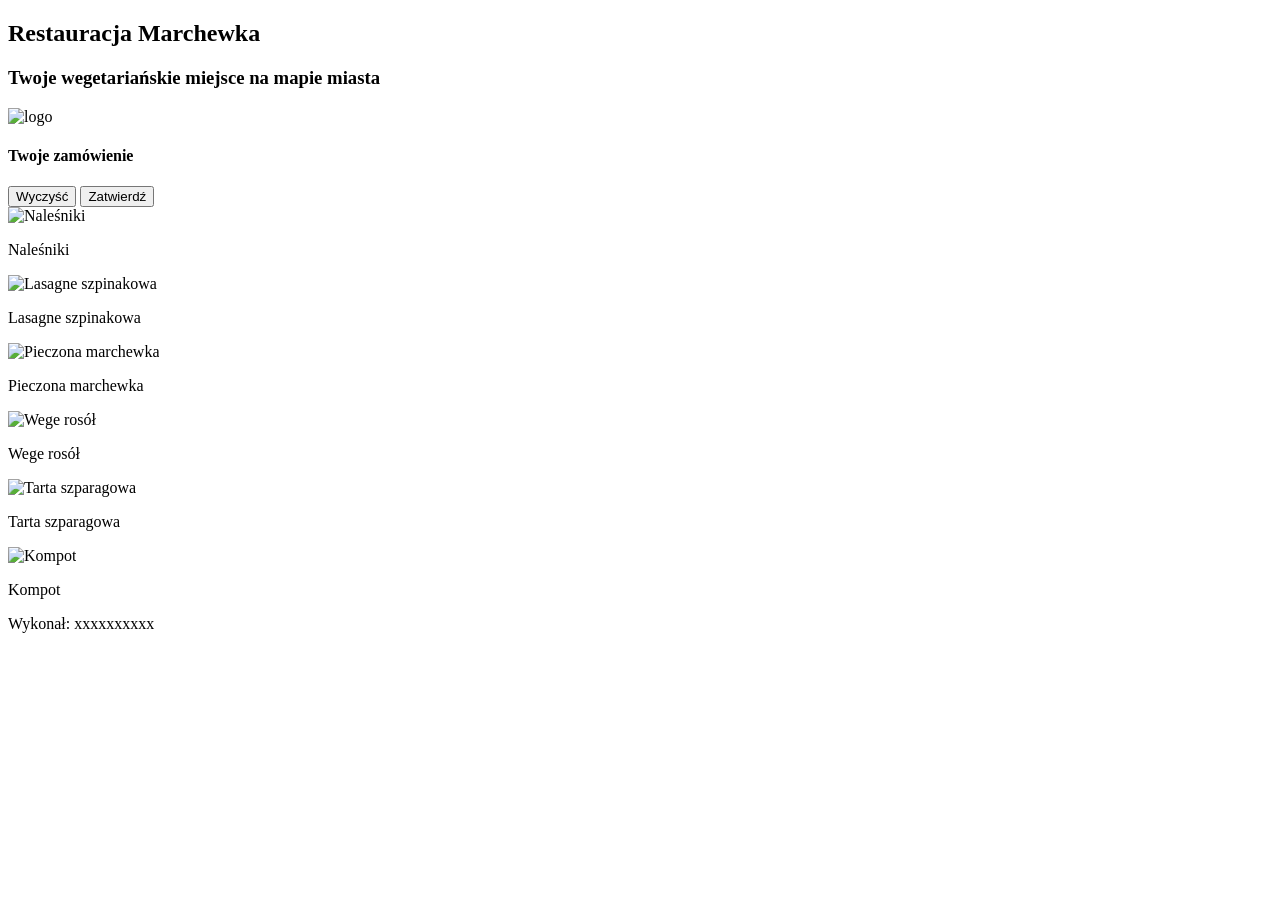
==== INF.03-09-26.06-SG/index.html @ 0b66b3c0 "Create index.html" ====
<!DOCTYPE html>
<html lang="pl">
<head>
    <meta charset="UTF-8">
    <meta name="viewport" content="width=device-width, initial-scale=1.0">
    <title>Restauracja Marchewka</title>
    <link rel="stylesheet" href="styl.css">
</head>
<body>
    <header>
        <section id="headerleft">
            <h1>Restauracja Marchewka</h1>
            <h3>Twoje wegetariańskie miejsce na mapie miasta</h3>
        </section>
        <section id="headerright">
            <img src="logo.png" alt="logo">
        </section>
    </header>
    <main>
        <section id="mainleft">
            <h4>Twoje zamówienie</h4>
            <ul id="orderlist"></ul>
            <button>Wyczyść</button>
            <button>Zatwierdź</button>
        </section>
        <section id="mainright">
            <div class="dih">
                <img src="nalesniki.webp" alt="Naleśniki">
                <p>Naleśniki</p>
            </div>
            <div class="dih">
                <img src="lasagne.webp" alt="Lasagne szpinakowa">
                <p>Lasagne szpinakowa</p>
            </div>
            <div class="dih">
                <img src="marchewka.webp" alt="Pieczona marchewka">
                <p>Pieczona marchewka</p>
            </div>
            <div class="dih">
                <img src="rosol.webp" alt="Wege rosół">
                <p>Wege rosół</p>
            </div>
            <div class="dih">
                <img src="tarta.webp" alt="Tarta szparagowa">
                <p>Tarta szparagowa</p>
            </div>
            <div class="dih">
                <img src="kompot.webp" alt="Kompot">
                <p>Kompot</p>
            </div>
        </section>
    </main>
    <footer>
        <p>Wykonał: xxxxxxxxxx</p>
    </footer>
</body>
</html>
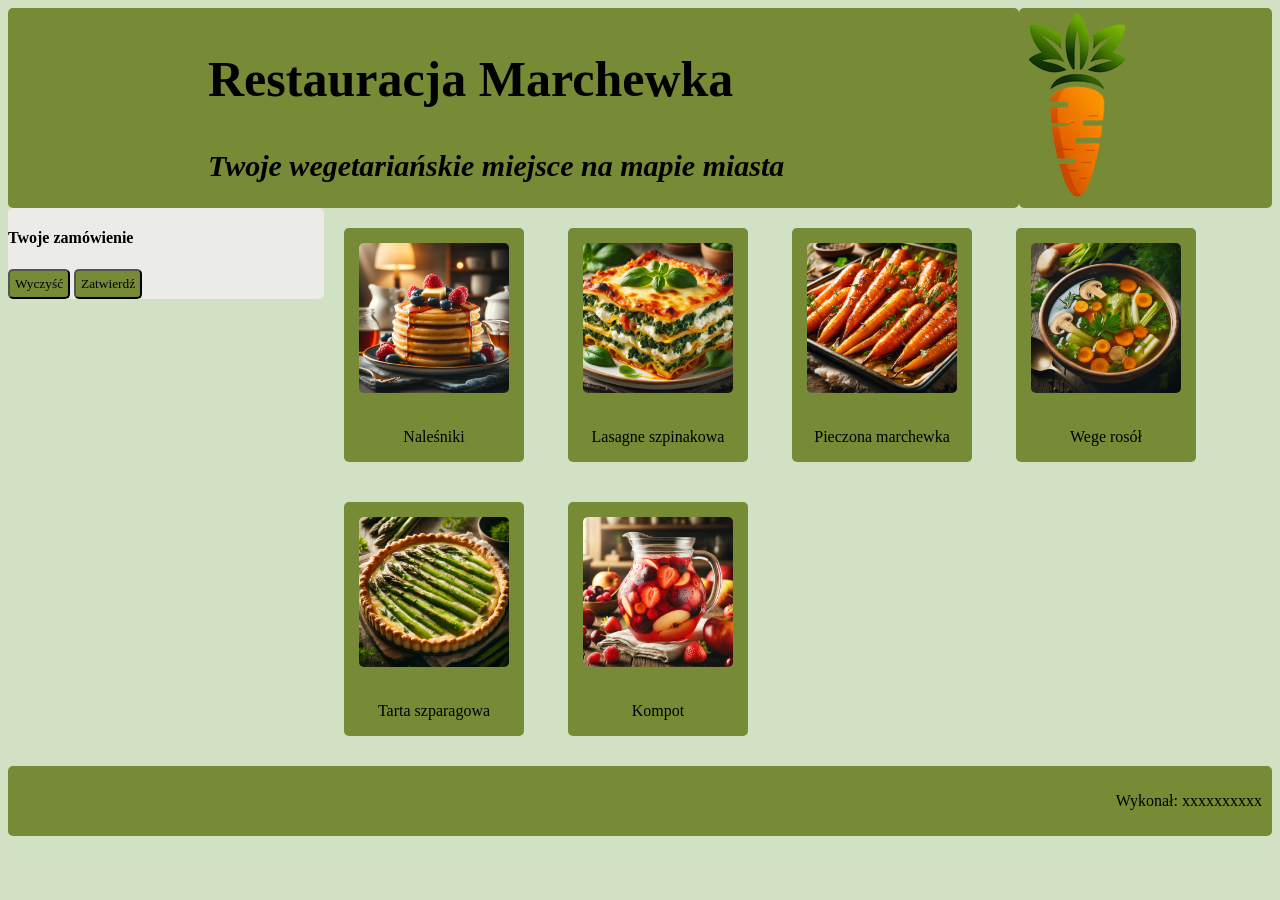
==== commit ffdec24a: "Add files via upload" ====
--- a/INF.03-09-26.06-SG/index.html
+++ b/INF.03-09-26.06-SG/index.html
@@ -1,57 +1,57 @@
-<!DOCTYPE html>
-<html lang="pl">
-<head>
-    <meta charset="UTF-8">
-    <meta name="viewport" content="width=device-width, initial-scale=1.0">
-    <title>Restauracja Marchewka</title>
-    <link rel="stylesheet" href="styl.css">
-</head>
-<body>
-    <header>
-        <section id="headerleft">
-            <h1>Restauracja Marchewka</h1>
-            <h3>Twoje wegetariańskie miejsce na mapie miasta</h3>
-        </section>
-        <section id="headerright">
-            <img src="logo.png" alt="logo">
-        </section>
-    </header>
-    <main>
-        <section id="mainleft">
-            <h4>Twoje zamówienie</h4>
-            <ul id="orderlist"></ul>
-            <button>Wyczyść</button>
-            <button>Zatwierdź</button>
-        </section>
-        <section id="mainright">
-            <div class="dih">
-                <img src="nalesniki.webp" alt="Naleśniki">
-                <p>Naleśniki</p>
-            </div>
-            <div class="dih">
-                <img src="lasagne.webp" alt="Lasagne szpinakowa">
-                <p>Lasagne szpinakowa</p>
-            </div>
-            <div class="dih">
-                <img src="marchewka.webp" alt="Pieczona marchewka">
-                <p>Pieczona marchewka</p>
-            </div>
-            <div class="dih">
-                <img src="rosol.webp" alt="Wege rosół">
-                <p>Wege rosół</p>
-            </div>
-            <div class="dih">
-                <img src="tarta.webp" alt="Tarta szparagowa">
-                <p>Tarta szparagowa</p>
-            </div>
-            <div class="dih">
-                <img src="kompot.webp" alt="Kompot">
-                <p>Kompot</p>
-            </div>
-        </section>
-    </main>
-    <footer>
-        <p>Wykonał: xxxxxxxxxx</p>
-    </footer>
-</body>
-</html>
+<!DOCTYPE html>
+<html lang="pl">
+<head>
+    <meta charset="UTF-8">
+    <meta name="viewport" content="width=device-width, initial-scale=1.0">
+    <title>Restauracja Marchewka</title>
+    <link rel="stylesheet" href="styl.css">
+</head>
+<body>
+    <header>
+        <section id="headerleft">
+            <h1>Restauracja Marchewka</h1>
+            <h3>Twoje wegetariańskie miejsce na mapie miasta</h3>
+        </section>
+        <section id="headerright">
+            <img src="logo.png" alt="logo">
+        </section>
+    </header>
+    <main>
+        <section id="mainleft">
+            <h4>Twoje zamówienie</h4>
+            <ul id="orderlist"></ul>
+            <button>Wyczyść</button>
+            <button>Zatwierdź</button>
+        </section>
+        <section id="mainright">
+            <div class="dih">
+                <img src="nalesniki.webp" alt="Naleśniki">
+                <p>Naleśniki</p>
+            </div>
+            <div class="dih">
+                <img src="lasagne.webp" alt="Lasagne szpinakowa">
+                <p>Lasagne szpinakowa</p>
+            </div>
+            <div class="dih">
+                <img src="marchewka.webp" alt="Pieczona marchewka">
+                <p>Pieczona marchewka</p>
+            </div>
+            <div class="dih">
+                <img src="rosol.webp" alt="Wege rosół">
+                <p>Wege rosół</p>
+            </div>
+            <div class="dih">
+                <img src="tarta.webp" alt="Tarta szparagowa">
+                <p>Tarta szparagowa</p>
+            </div>
+            <div class="dih">
+                <img src="kompot.webp" alt="Kompot">
+                <p>Kompot</p>
+            </div>
+        </section>
+    </main>
+    <footer>
+        <p>Wykonał: xxxxxxxxxx</p>
+    </footer>
+</body>
+</html>
--- a/INF.03-09-26.06-SG/styl.css
+++ b/INF.03-09-26.06-SG/styl.css
@@ -0,0 +1,72 @@
+*{
+    font-family: Verdana;
+    border-radius: 5px;
+}
+
+body{
+    background-color: #D1E2C4;
+}
+
+#headerleft{
+    width: 80%;
+    background-color: #778A35;
+    height: 200px;
+}
+#headerright{
+    width: 20%;
+    background-color: #778A35;
+    height: 200px;
+}
+
+h1{
+    font-size: 50px;
+    padding-left: 200px;
+}
+h3{
+    font-size: 30px;
+    font-style: italic;
+    padding-left: 200px;
+}
+
+#mainleft{
+    background-color: #EBEBE8;
+    width: 25%;
+}
+#mainright{
+    width: 75%;
+}
+
+header, main{
+    display: flex;
+}
+main{
+    align-items: flex-start;
+}
+
+.dih{
+    background-color: #778A35;
+    text-align: center;
+    margin: 20px;
+    display: inline-block;
+}
+
+.dih img{
+    margin: 15px;
+    height: 150px;
+}
+
+.dih:hover{
+    outline: 2px solid white;
+}
+
+footer{
+    background-color: #778A35;
+    margin-top: 10px;
+    padding: 10px;
+    text-align: right;
+}
+
+button{
+    background-color: #778A35;
+    padding: 5px;
+}
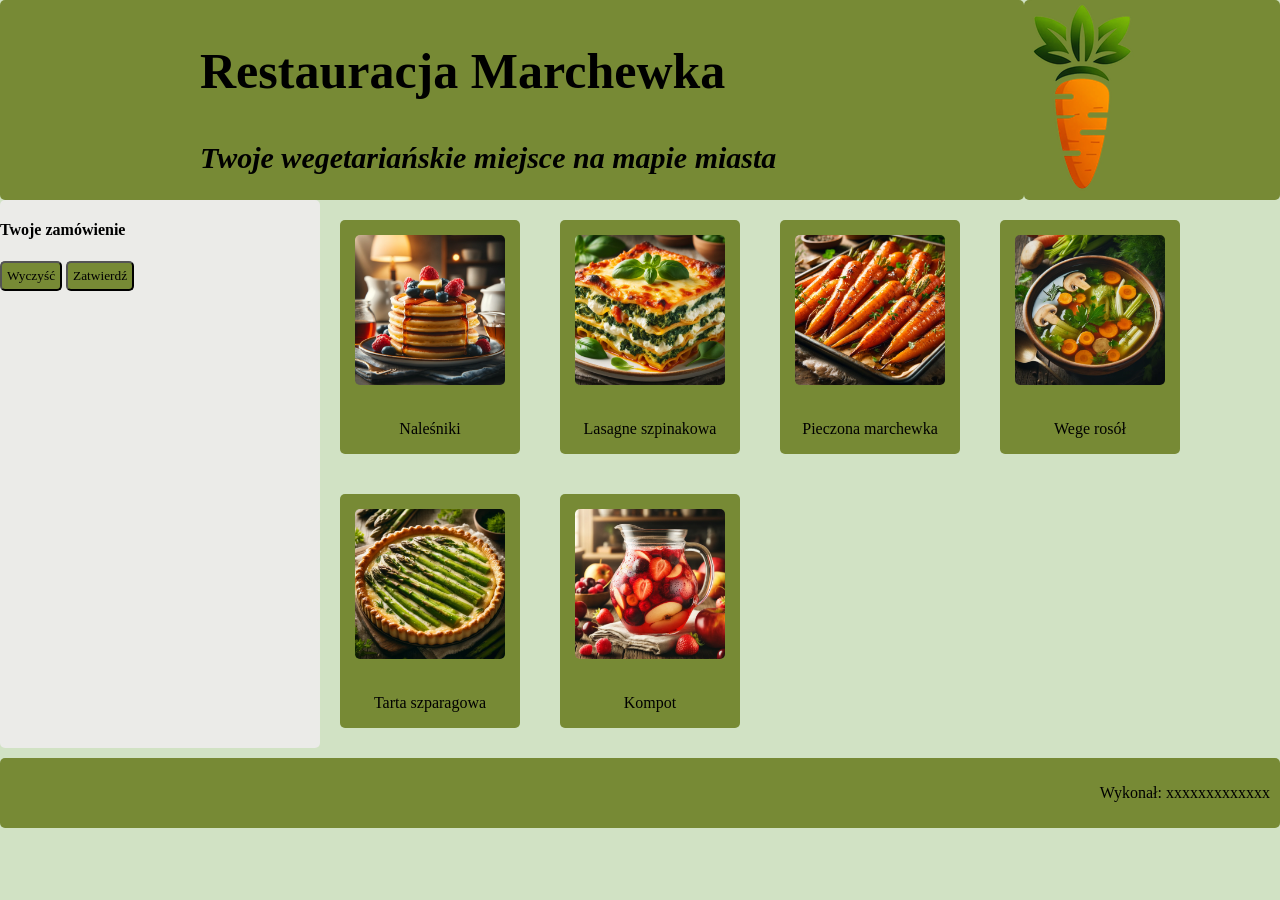
==== commit 5b072cef: "Add files via upload" ====
--- a/INF.03-09-26.06-SG/index.html
+++ b/INF.03-09-26.06-SG/index.html
@@ -2,56 +2,54 @@
 <html lang="pl">
 <head>
     <meta charset="UTF-8">
-    <meta name="viewport" content="width=device-width, initial-scale=1.0">
     <title>Restauracja Marchewka</title>
     <link rel="stylesheet" href="styl.css">
 </head>
 <body>
     <header>
-        <section id="headerleft">
+        <section>
             <h1>Restauracja Marchewka</h1>
             <h3>Twoje wegetariańskie miejsce na mapie miasta</h3>
         </section>
-        <section id="headerright">
-            <img src="logo.png" alt="logo">
-        </section>
+        <section><img src="logo.png" alt="logo"></section>
     </header>
     <main>
-        <section id="mainleft">
+        <section>
             <h4>Twoje zamówienie</h4>
-            <ul id="orderlist"></ul>
-            <button>Wyczyść</button>
-            <button>Zatwierdź</button>
+            <ul></ul>
+            <button type="button" onclick="wyczyscZamowienie()">Wyczyść</button>
+            <button type="button" onclick="zatwierdzZamowienie()">Zatwierdź</button>
         </section>
-        <section id="mainright">
-            <div class="dih">
-                <img src="nalesniki.webp" alt="Naleśniki">
+        <section>
+            <div class="potrawa" onclick="dodaj('Naleśniki')">
+                <img src="nalesniki.webp" alt="Naleśniki"><br>
                 <p>Naleśniki</p>
             </div>
-            <div class="dih">
-                <img src="lasagne.webp" alt="Lasagne szpinakowa">
+            <div class="potrawa" onclick="dodaj('Lasagne szpinakowa')">
+                <img src="lasagne.webp" alt="Lasagne szpinakowa"><br>
                 <p>Lasagne szpinakowa</p>
             </div>
-            <div class="dih">
-                <img src="marchewka.webp" alt="Pieczona marchewka">
+            <div class="potrawa" onclick="dodaj('Pieczona marchewka')">
+                <img src="marchewka.webp" alt="Pieczona marchewka"><br>
                 <p>Pieczona marchewka</p>
             </div>
-            <div class="dih">
-                <img src="rosol.webp" alt="Wege rosół">
+            <div class="potrawa" onclick="dodaj('Wege rosół')">
+                <img src="rosol.webp" alt="Wege rosół"><br>
                 <p>Wege rosół</p>
             </div>
-            <div class="dih">
-                <img src="tarta.webp" alt="Tarta szparagowa">
+            <div class="potrawa" onclick="dodaj('Tarta szparagowa')">
+                <img src="tarta.webp" alt="Tarta szparagowa"><br>
                 <p>Tarta szparagowa</p>
             </div>
-            <div class="dih">
-                <img src="kompot.webp" alt="Kompot">
+            <div class="potrawa" onclick="dodaj('Kompot')">
+                <img src="kompot.webp" alt="Kompot"><br>
                 <p>Kompot</p>
             </div>
         </section>
     </main>
     <footer>
-        <p>Wykonał: xxxxxxxxxx</p>
+        <p>Wykonał: xxxxxxxxxxxxx</p>
     </footer>
+    <script src="main.js"></script>
 </body>
 </html>
--- a/INF.03-09-26.06-SG/styl.css
+++ b/INF.03-09-26.06-SG/styl.css
@@ -4,17 +4,25 @@
 }
 
 body{
-    background-color: #D1E2C4;
+    margin: 0;
+    background-color: #d1e2c4;
+    display: flex;
+    flex-direction: column;
 }
 
-#headerleft{
+header{
+    display: flex;
+}
+
+header section:nth-of-type(1){
     width: 80%;
-    background-color: #778A35;
+    background-color: #778a35;
     height: 200px;
 }
-#headerright{
+
+header section:nth-of-type(2){
     width: 20%;
-    background-color: #778A35;
+    background-color: #778a35;
     height: 200px;
 }
 
@@ -22,51 +30,50 @@
     font-size: 50px;
     padding-left: 200px;
 }
+
 h3{
     font-size: 30px;
     font-style: italic;
     padding-left: 200px;
 }
 
-#mainleft{
-    background-color: #EBEBE8;
+main{
+    display: flex;
+}
+
+main section:nth-of-type(1){
+    background-color: #ebebe8;
     width: 25%;
 }
-#mainright{
+
+main section:nth-of-type(2){
     width: 75%;
 }
 
-header, main{
-    display: flex;
-}
-main{
-    align-items: flex-start;
+.potrawa{
+    background-color: #778a35;
+    text-align: center;
+    margin: 20px;
+    float: left;
 }
 
-.dih{
-    background-color: #778A35;
-    text-align: center;
-    margin: 20px;
-    display: inline-block;
-}
-
-.dih img{
+.potrawa img{
     margin: 15px;
     height: 150px;
 }
 
-.dih:hover{
+.potrawa:hover{
     outline: 2px solid white;
 }
 
 footer{
-    background-color: #778A35;
+    background-color: #778a35;
     margin-top: 10px;
     padding: 10px;
     text-align: right;
 }
 
 button{
-    background-color: #778A35;
+    background-color: #778a35;
     padding: 5px;
 }
